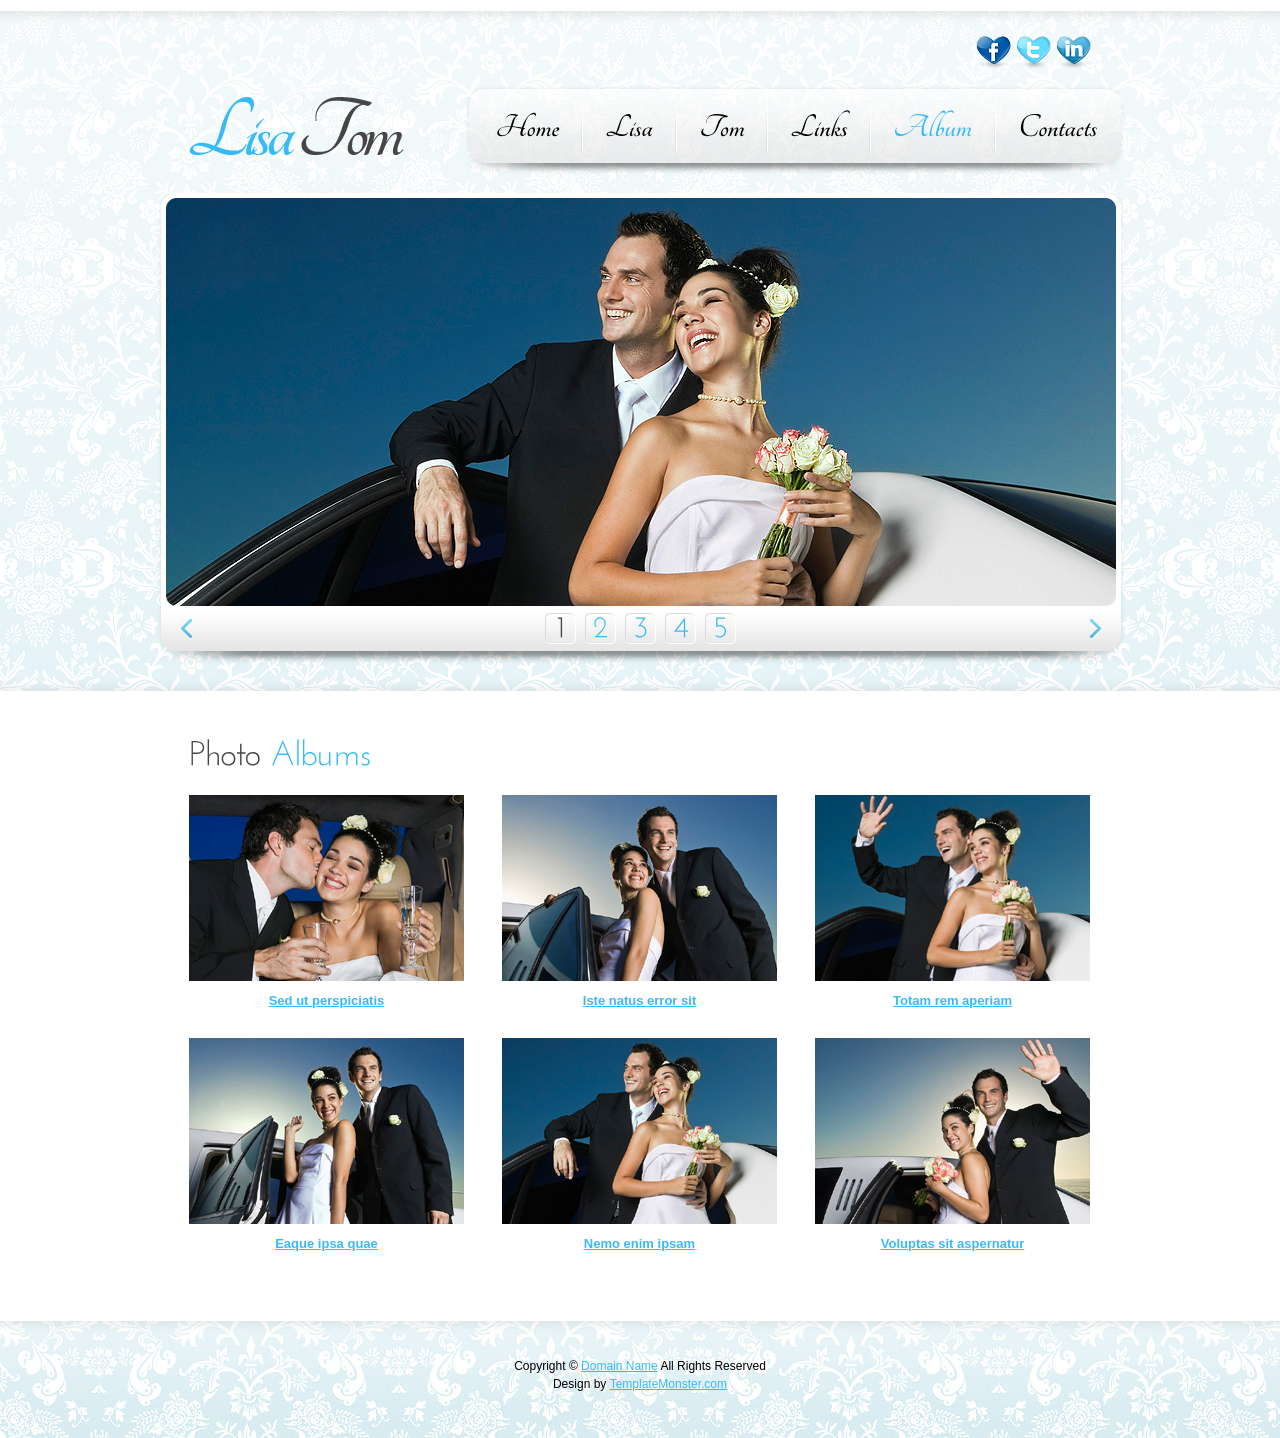
==== SalvatoreWedding/album.html @ bb4016c5 "Added Files Via Upload" ====
<!DOCTYPE html>
<html lang="en">
<head>
<title>Lisa Tom | Album</title>
<meta charset="utf-8">
<link rel="stylesheet" href="css/reset.css" type="text/css" media="all">
<link rel="stylesheet" href="css/layout.css" type="text/css" media="all">
<link rel="stylesheet" href="css/style.css" type="text/css" media="all">
<script src="js/jquery-1.6.js" ></script>
<script src="js/cufon-yui.js"></script>
<script src="js/cufon-replace.js"></script>
<script src="js/Josefin_Sans_400.font.js"></script>
<script src="js/Tangerine_700.font.js"></script>
<script src="js/atooltip.jquery.js"></script>
<script src="js/jquery.nivo.slider.pack.js"></script>
<script src="js/script.js"></script>
<script src="js/tabs.js"></script>
<!--[if lt IE 9]>
<script src="js/html5.js"></script>
<style type="text/css">.aToolTip, .box1, .box1 .inner, .button, .button strong{behavior:url("js/PIE.htc");}</style>
<![endif]-->
</head>
<body id="page5" class="tabs">
<div class="body1">
  <div class="main">
    <!-- header -->
    <header>
      <div class="wrapper">
        <ul id="icons">
          <li><a href="#" class="normaltip"><img src="images/icon1.png" alt=""></a></li>
          <li><a href="#" class="normaltip"><img src="images/icon2.png" alt=""></a></li>
          <li><a href="#" class="normaltip"><img src="images/icon3.png" alt=""></a></li>
        </ul>
      </div>
      <div class="wrapper">
        <h1><a href="index.html" id="logo"></a></h1>
        <nav>
          <ul id="menu">
            <li class="first"><a href="index.html">Home </a></li>
            <li><a href="lisa.html">Lisa</a></li>
            <li><a href="tom.html">Tom</a></li>
            <li><a href="links.html">Links </a></li>
            <li id="menu_active"><a href="album.html">Album</a></li>
            <li><a href="contacts.html">Contacts</a></li>
          </ul>
        </nav>
      </div>
      <div class="tab-content" id="album1">
        <div class="slider_box">
          <div class="slider"> <img src="images/img2.jpg" alt="" title=""> <img src="images/img3.jpg" alt="" title=""> <img src="images/img5.jpg" alt="" title=""> </div>
        </div>
      </div>
      <div class="tab-content" id="album2">
        <div class="slider_box">
          <div class="slider"> <img src="images/img5.jpg" alt="" title=""> <img src="images/img1.jpg" alt="" title=""> <img src="images/img2.jpg" alt="" title=""> <img src="images/img3.jpg" alt="" title=""> </div>
        </div>
      </div>
      <div class="tab-content" id="album3">
        <div class="slider_box">
          <div class="slider"> <img src="images/img4.jpg" alt="" title=""> <img src="images/img5.jpg" alt="" title=""> <img src="images/img1.jpg" alt="" title=""> <img src="images/img2.jpg" alt="" title=""> <img src="images/img4.jpg" alt="" title=""> <img src="images/img3.jpg" alt="" title=""> <img src="images/img1.jpg" alt="" title=""> <img src="images/img2.jpg" alt="" title=""> <img src="images/img3.jpg" alt="" title=""> </div>
        </div>
      </div>
      <div class="tab-content" id="album4">
        <div class="slider_box">
          <div class="slider"> <img src="images/img3.jpg" alt="" title=""> <img src="images/img4.jpg" alt="" title=""> <img src="images/img5.jpg" alt="" title=""> <img src="images/img1.jpg" alt="" title=""> <img src="images/img2.jpg" alt="" title=""> <img src="images/img4.jpg" alt="" title=""> <img src="images/img5.jpg" alt="" title=""> </div>
        </div>
      </div>
      <div class="tab-content" id="album5">
        <div class="slider_box">
          <div class="slider"> <img src="images/img1.jpg" alt="" title=""> <img src="images/img2.jpg" alt="" title=""> <img src="images/img3.jpg" alt="" title=""> <img src="images/img4.jpg" alt="" title=""> <img src="images/img5.jpg" alt="" title=""> </div>
        </div>
      </div>
      <div class="tab-content" id="album6">
        <div class="slider_box">
          <div class="slider"> <img src="images/img3.jpg" alt="" title=""> <img src="images/img4.jpg" alt="" title=""> <img src="images/img2.jpg" alt="" title=""> </div>
        </div>
      </div>
    </header>
  </div>
</div>
<!-- / header -->
<div class="body3">
  <div class="main">
    <!-- content -->
    <article id="content">
      <div class="wrapper">
        <div class="pad">
          <h2>Photo <span>Albums</span></h2>
          <div class="wrapper">
            <ul class="nav">
              <li> <a href="#album1"> <img src="images/page5_img1.jpg" alt=""> Sed ut perspiciatis </a> </li>
              <li class="pad_left2"> <a href="#album2"> <img src="images/page5_img2.jpg" alt=""> Iste natus error sit </a> </li>
              <li class="pad_left2"> <a href="#album3"> <img src="images/page5_img3.jpg" alt=""> Totam rem aperiam </a> </li>
              <li> <a href="#album4"> <img src="images/page5_img4.jpg" alt=""> Eaque ipsa quae </a> </li>
              <li class="pad_left2 selected"> <a href="#album5"> <img src="images/page5_img5.jpg" alt=""> Nemo enim ipsam </a> </li>
              <li class="pad_left2"> <a href="#album6"> <img src="images/page5_img6.jpg" alt=""> Voluptas sit aspernatur </a> </li>
            </ul>
          </div>
        </div>
      </div>
    </article>
    <!-- content / -->
  </div>
</div>
<div class="body2">
  <div class="main">
    <!-- footer -->
    <footer>Copyright &copy; <a href="#">Domain Name</a> All Rights Reserved<br>
      Design by <a target="_blank" href="http://www.templatemonster.com/">TemplateMonster.com</a></footer>
    <!-- / footer -->
  </div>
</div>
<script>Cufon.now();</script>
<script>
$(window).load(function () {
    $('.slider').nivoSlider({
        effect: 'fold', //Specify sets like: 'fold,fade,sliceDown, sliceDownLeft, sliceUp, sliceUpLeft, sliceUpDown, sliceUpDownLeft' 
        slices: 17,
        animSpeed: 500,
        pauseTime: 999999999,
        startSlide: 0, //Set starting Slide (0 index)
        directionNav: true, //Next & Prev
        directionNavHide: false, //Only show on hover
        controlNav: true, //1,2,3...
        controlNavThumbs: false, //Use thumbnails for Control Nav
        controlNavThumbsFromRel: false, //Use image rel for thumbs
        controlNavThumbsSearch: '.jpg', //Replace this with...
        controlNavThumbsReplace: '_thumb.jpg', //...this in thumb Image src
        keyboardNav: true, //Use left & right arrows
        pauseOnHover: true, //Stop animation while hovering
        manualAdvance: false, //Force manual transitions
        captionOpacity: 1, //Universal caption opacity
        beforeChange: function () {},
        afterChange: function () {
            Cufon.refresh();
        },
        slideshowEnd: function () {} //Triggers after all slides have been shown
    });
});
$(document).ready(function () {
    tabs.init();
});
</script>
</body>
</html>
---- SalvatoreWedding/css/layout.css ----
.col1, .col2, .col3, .cols {
	float:left
}
.cols {
	width:471px
}
.col1 {
	width:354px
}
/* index.html */
#page1 .inner {
	min-height:245px
}
#page1 header {
	height:691px
}
#page1 .body1 {
	background:url(../images/bg_top.jpg) top center repeat-x
}
/* index-1.html */
/* index-2.html */
/* index-3.html */
#page4 .cols {
	width:410px
}
#page4 .col1 {
	width:350px
}
#page4 .pad_left2 {
	padding-left:80px
}
/* index-4.html */
#page5 .pad_left2 {
	padding-left:38px
}
#page5 header {
	height:691px
}
#page5 .body1 {
	background:url(../images/bg_top.jpg) top center repeat-x
}
/* index-5.html */
#page6 .col1 {
	width:578px
}
#page6 .col2 {
	width:250px
}
#page6 .pad_left2 {
	padding-left:70px
}
/* index-6.html */
---- SalvatoreWedding/css/style.css ----
/* Getting the new tags to behave */
article, aside, audio, canvas, command, datalist, details, embed, figcaption, figure, footer, header, hgroup, keygen, meter, nav, output, progress, section, source, video {
	display:block
}
mark, rp, rt, ruby, summary, time {
	display:inline
}
/* Left & Right alignment */
.left {
	float:left
}
.right {
	float:right
}
.wrapper {
	width:100%;
	overflow:hidden
}
/* Global properties */
body {
	background:url(../images/bg.jpg) 250px center repeat;
	border:0;
	font:13px Arial, Helvetica, sans-serif;
	color:#000;
	line-height:20px
}
.ic, .ic a {
	border:0;
	float:right;
	background:#fff;
	color:#f00;
	width:50%;
	line-height:10px;
	font-size:10px;
	margin:-220% 0 0 0;
	overflow:hidden;
	padding:0
}
.css3 {
	border-radius:8px;
	-moz-border-radius:8px;
	-webkit-border-radius:8px;
	box-shadow:0 0 4px rgba(0, 0, 0, .4);
	-moz-box-shadow:0 0 4px rgba(0, 0, 0, .4);
	-webkit-box-shadow:0 0 4px rgba(0, 0, 0, .4);
	position:relative
}
/* Global Structure */
.main {
	margin:0 auto;
	width:970px
}
.block {
	height:118px
}
.extra {
	min-height:100%;
	height:auto !important;
	height:100%;
	margin:0 auto -118px
}
body, html {
	height:100%
}
.body1 {
	background:url(../images/bg_top2.jpg) top center repeat-x
}
.body2 {
	background:url(../images/bg_footer.png) top center repeat-x;
	height:117px
}
.body3 {
	background:#fff
}
/* main layout */
a {
	color:#39baf8;
	text-decoration:underline;
	outline:none
}
a:hover {
	text-decoration:none
}
a.list {
	color:#333;
	text-decoration:none
}
a.list:hover {
	color:#39baf8
}
h1 {
	float:left;
	padding:27px 0 0 33px
}
h2 {
	font-size:34px;
	line-height:1.2em;
	color:#464646;
	padding:0 0 16px 0;
	letter-spacing:-1px
}
h2 span {
	color:#39baf8
}
p {
	padding-bottom:20px
}
/* header */
header {
	height:203px
}
#icons {
	float:right;
	padding:36px 34px 0 0
}
#icons li {
	float:left;
	padding-left:5px
}
/* Tooltips */
.aToolTip {
	border:1px solid #fff;
	background:url(../images/tooltip_bg.png) repeat;
	color:#fff;
	margin:0;
	padding:2px 10px;
	font-size:11px;
	border-radius:10px;
	-moz-border-radius:10px;
	-webkit-border-radius:10px;
	position:relative
}
.aToolTip .aToolTipContent {
	position:relative;
	margin:0;
	padding:0
}
#logo {
	display:block;
	background:url(../images/logo.png) 0 0 no-repeat;
	width:217px;
	height:63px;
	text-indent:-9999px
}
#menu {
	float:right;
	background:url(../images/menu_bg.png) 0 0 no-repeat;
	width:660px;
	height:93px;
	margin-top:14px
}
#menu li {
	padding-left:2px;
	background:url(../images/menu_line.png) 0 16px no-repeat;
	float:left;
	padding-top:16px;
	padding-bottom:5px
}
#menu .first {
	background:none;
	padding-left:8px
}
#menu li a {
	display:block;
	font-size:34px;
	color:#000;
	text-decoration:none;
	line-height:50px;
	padding:0 22px;
	overflow:hidden
}
#menu li a:hover, #menu #menu_active a {
	color:#39baf8
}
/* The Nivo Slider styles */
.slider_box {
	margin-top:17px;
	padding:5px 9px 59px 11px;
	overflow:hidden;
	position:relative;
	background:url(../images/bg_slider.png) 0 0 no-repeat
}
.slider {
	position:relative;
	width:950px;
	height:408px;
	z-index:88
}
/* If an image is wrapped in a link */
.nivoSlider a.nivo-imageLink {
	position:absolute;
	top:0px;
	left:0px;
	width:100%;
	height:100%;
	border:0;
	padding:0;
	margin:0;
	z-index:60;
	display:none
}
/* The slices in the Slider */
.nivo-slice {
	display:block;
	position:absolute;
	z-index:50;
	height:100%
}
/* Direction nav styles (e.g. Next & Prev) */
.nivo-directionNav a {
	position:absolute;
	bottom:-33px;
	z-index:99;
	cursor:pointer;
	text-indent:-5000px;
	width:12px;
	height:20px;
	display:block
}
.nivo-prevNav {
	left:15px;
	background:url(../images/marker_left.gif) right 0 no-repeat
}
.nivo-prevNav:hover {
	background-position:left
}
.nivo-nextNav {
	right:15px;
	background:url(../images/marker_right.gif) 0 0 no-repeat
}
.nivo-nextNav:hover {
	background-position:right
}
/* Control nav styles (e.g. 1,2,3...) */
.nivo-controlNav {
	position:absolute;
	z-index:99;
	left:54px;
	width:850px;
	bottom:-38px;
	text-align:center
}
.nivo-controlNav a {
	position:relative;
	z-index:99;
	cursor:pointer;
	width:31px;
	height:35px;
	overflow:hidden;
	display:inline-block;
	margin:0 9px 0 0;
	background:url(../images/bg_pagination.png) 0 4px no-repeat;
	text-align:center;
	font-size:30px;
	line-height:1.2em;
	color:#39baf8;
	text-decoration:none
}
.nivo-controlNav a.active, .nivo-controlNav a:hover {
	color:#464646
}
/* content */
#content {
	padding-top:42px;
	padding-bottom:40px;
	width:100%;
	overflow:hidden
}
.pad {
	padding:0 34px
}
.pad_left1 {
	padding-left:6px
}
.pad_left2 {
	padding-left:18px
}
.marg_right1 {
	margin-right:24px
}
.pad_bot1 {
	padding-bottom:10px
}
.img1 {
	float:left;
	margin-right:16px;
	margin-left:-6px;
	margin-top:-2px;
	padding-bottom:30px
}
.box1 {
	border:1px solid #e0f0f4;
	border-radius:15px;
	-moz-border-radius:15px;
	-webkit-border-radius:15px;
	position:relative
}
.box1 .inner {
	border:1px solid #fff;
	background:url(../images/box_bg.gif) top repeat-x #fff;
	padding:21px 27px;
	border-radius:15px;
	-moz-border-radius:15px;
	-webkit-border-radius:15px;
	position:relative
}
.dropcap1 {
	font-size:40px;
	float:left;
	width:59px;
	line-height:1.2em;
	color:#39baf8;
	margin-top:-6px
}
.link1 {
	font-weight:bold;
	color:#000
}
/* tabs begin */
.tabs {
}
.tabs ul.nav {
	padding-top:5px
}
.tabs ul.nav li {
	float:left;
	width:275px;
	text-align:center;
	height:243px
}
.tabs ul.nav li a {
	font-weight:bold;
	display:block
}
.tabs ul.nav li img {
	margin-bottom:10px
}
.tabs ul.nav li a:hover, .tabs ul.nav .selected a {
}
.tabs .tab-content {
	position:absolute;
	overflow:hidden
}
/* tabs end */
.button {
	display:inline-block;
	border:1px solid #e0f0f4;
	width:95px;
	text-align:center;
	font-size:25px;
	color:#39baf8;
	line-height:45px;
	border-radius:15px;
	-moz-border-radius:15px;
	-webkit-border-radius:15px;
	position:relative;
	text-decoration:none
}
.button strong {
	font-weight:normal;
	border:1px solid #fff;
	display:block;
	height:45px;
	background:url(../images/bg_button.gif) top repeat-x #f3fafb;
	border-radius:15px;
	-moz-border-radius:15px;
	-webkit-border-radius:15px;
	position:relative
}
.button:hover {
	color:#000
}
.address {
	width:87px;
	float:left;
	font-weight:bold
}
/* footer */
footer {
	font-size:12px;
	;
	line-height:18px;
	text-align:center;
	padding-top:36px
}
footer a {
}
footer a:hover {
}
/* forms */
#ContactForm {
	margin-top:-2px
}
#ContactForm span {
	float:left;
	width:94px;
	line-height:24px
}
#ContactForm .wrapper {
	min-height:30px
}
#ContactForm .textarea_box {
	min-height:182px;
	width:100%;
	overflow:hidden
}
#ContactForm {
}
#ContactForm {
}
#ContactForm a {
	margin-left:10px;
	float:right
}
#ContactForm .input {
	width:282px;
	border:1px solid #e0f0f4;
	background:#fff;
	padding:3px 10px;
	color:#000;
	font:13px Arial, Helvetica, sans-serif;
	height:16px;
	margin:0
}
#ContactForm textarea {
	overflow:auto;
	width:462px;
	border:1px solid #e0f0f4;
	background:#fff;
	padding:3px 10px;
	color:#000;
	font:13px Arial, Helvetica, sans-serif;
	height:164px;
	margin:0
}
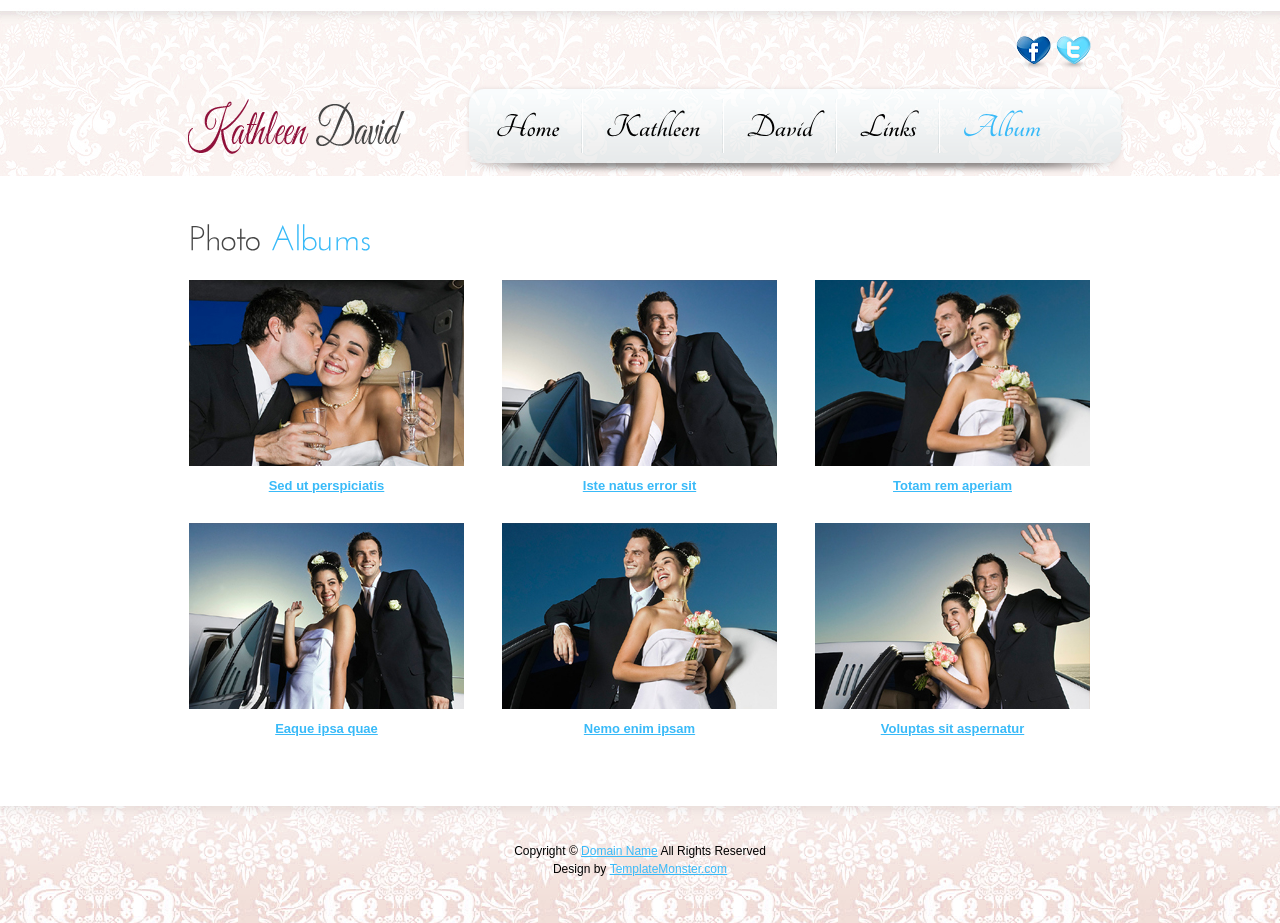
==== commit e6e6e03f: "Added Ablum template Created test photo search app to pull hastagged photos from Instagram" ====
--- a/SalvatoreWedding/album.html
+++ b/SalvatoreWedding/album.html
@@ -24,12 +24,12 @@
 <div class="body1">
   <div class="main">
     <!-- header -->
-    <header>
+    <div id="album-header">
       <div class="wrapper">
         <ul id="icons">
           <li><a href="#" class="normaltip"><img src="images/icon1.png" alt=""></a></li>
           <li><a href="#" class="normaltip"><img src="images/icon2.png" alt=""></a></li>
-          <li><a href="#" class="normaltip"><img src="images/icon3.png" alt=""></a></li>
+          <!--Add Instagram <li><a href="#" class="normaltip"><img src="images/icon3.png" alt=""></a></li>-->
         </ul>
       </div>
       <div class="wrapper">
@@ -37,14 +37,15 @@
         <nav>
           <ul id="menu">
             <li class="first"><a href="index.html">Home </a></li>
-            <li><a href="lisa.html">Lisa</a></li>
-            <li><a href="tom.html">Tom</a></li>
+            <li><a href="kathleen.html">Kathleen</a></li>
+            <li><a href="tom.html">David</a></li>
             <li><a href="links.html">Links </a></li>
             <li id="menu_active"><a href="album.html">Album</a></li>
             <li><a href="contacts.html">Contacts</a></li>
           </ul>
         </nav>
       </div>
+      <!-- Slider Box
       <div class="tab-content" id="album1">
         <div class="slider_box">
           <div class="slider"> <img src="images/img2.jpg" alt="" title=""> <img src="images/img3.jpg" alt="" title=""> <img src="images/img5.jpg" alt="" title=""> </div>
@@ -75,7 +76,8 @@
           <div class="slider"> <img src="images/img3.jpg" alt="" title=""> <img src="images/img4.jpg" alt="" title=""> <img src="images/img2.jpg" alt="" title=""> </div>
         </div>
       </div>
-    </header>
+        -->
+    </div>
   </div>
 </div>
 <!-- / header -->
